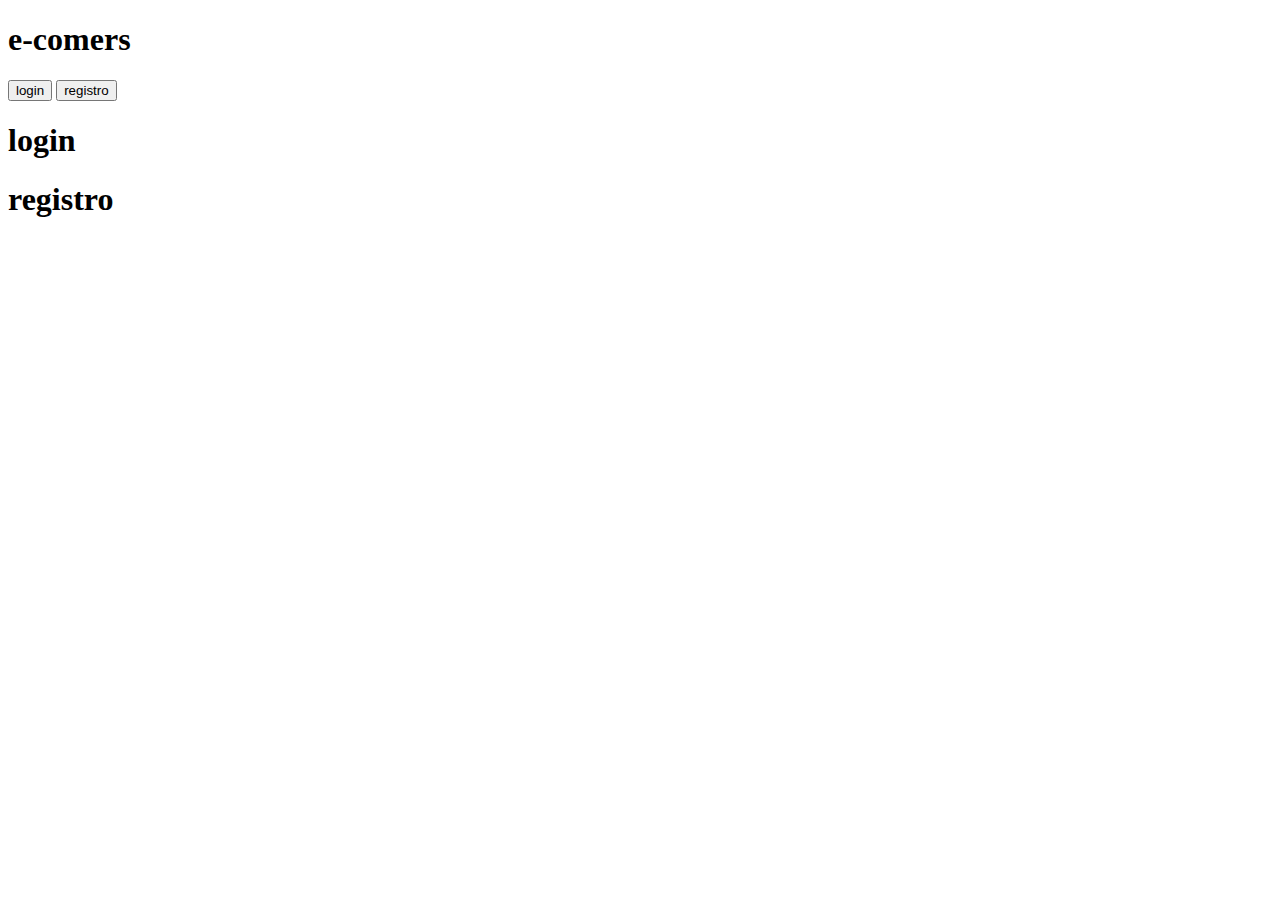
==== index.html @ 8c073761 "v alpha 0.1" ====
<!DOCTYPE html>
<html lang="en">

<head>
    <meta charset="UTF-8" />
    <meta http-equiv="X-UA-Compatible" content="IE=edge" />
    <meta name="viewport" content="width=device-width, initial-scale=1.0" />
    <title>libreria</title>
</head>

<body>
    <div>
        <h1>e-comers</h1>
        <input type="button" value="login">
        <input type="button" value="registro">
    </div>
    <div class="contenedor-login"><h1>login</h1></div>
    <div class="contenedor-regitro"><h1>registro</h1></div>
</body>

</html>
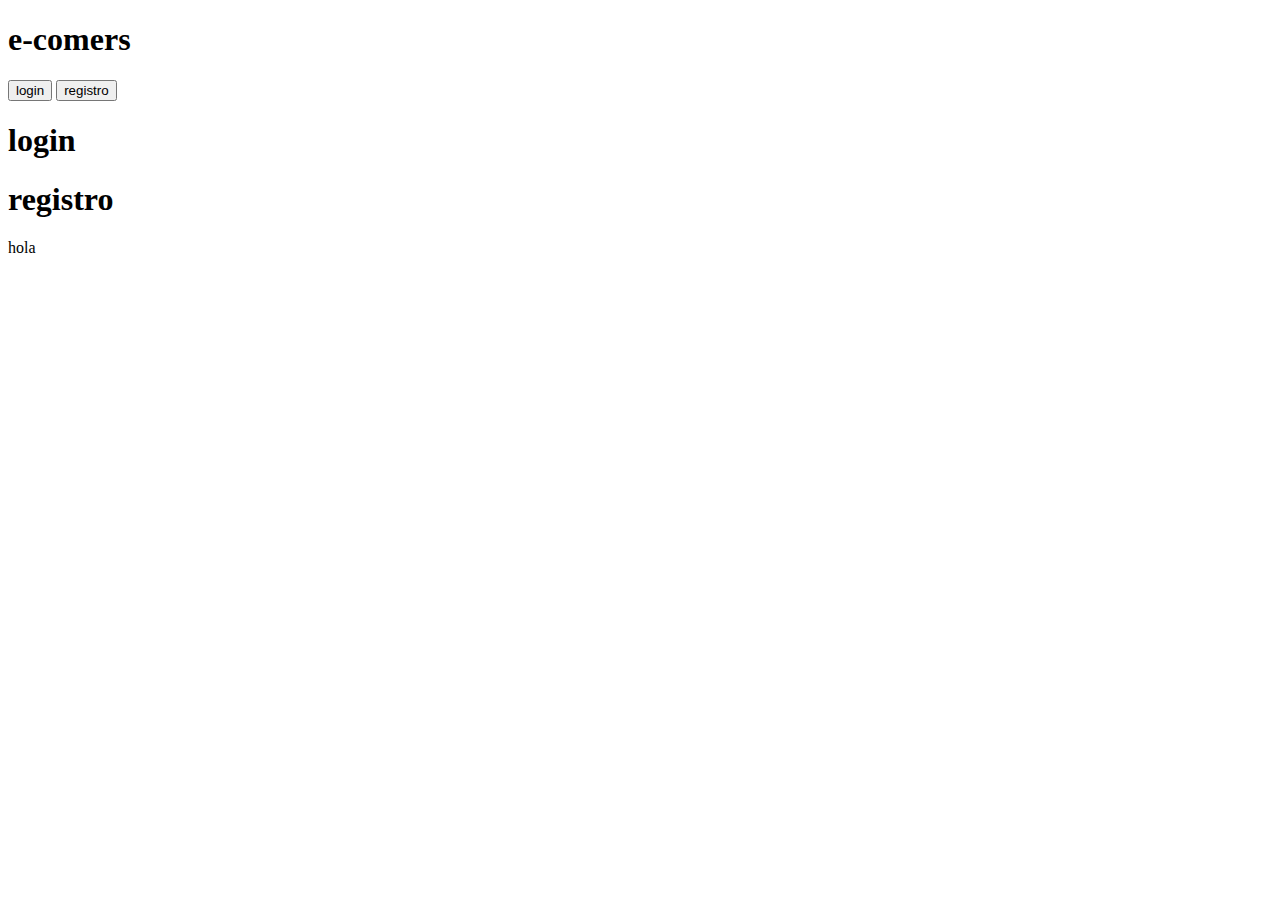
==== commit e33d67dd: "ubn p con hola" ====
--- a/index.html
+++ b/index.html
@@ -14,8 +14,13 @@
         <input type="button" value="login">
         <input type="button" value="registro">
     </div>
-    <div class="contenedor-login"><h1>login</h1></div>
-    <div class="contenedor-regitro"><h1>registro</h1></div>
+    <div class="contenedor-login">
+        <h1>login</h1>
+    </div>
+    <div class="contenedor-regitro">
+        <h1>registro</h1>
+        <p>hola</p>
+    </div>
 </body>
 
 </html>